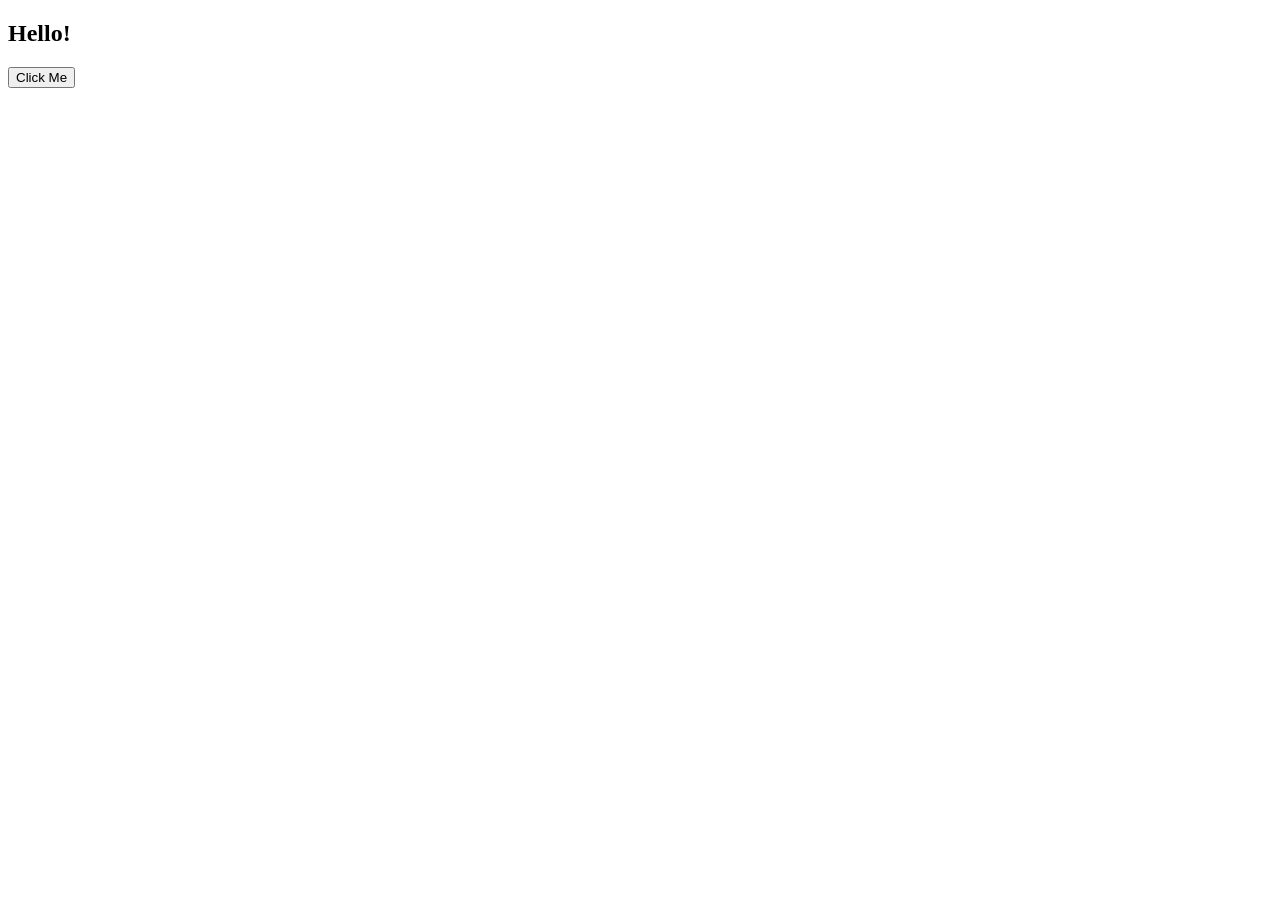
==== index.html @ aedbd354 "Add index.html" ====
<!DOCTYPE html>
<html>
<head>
  <title>Simple Page</title>
  <link rel="stylesheet" href="style.css">
</head>
<body>

  <h2>Hello!</h2>
  <button onclick="show()">Click Me</button>
  <p id="output"></p>

  <script src="script.js"></script>
</body>
</html>
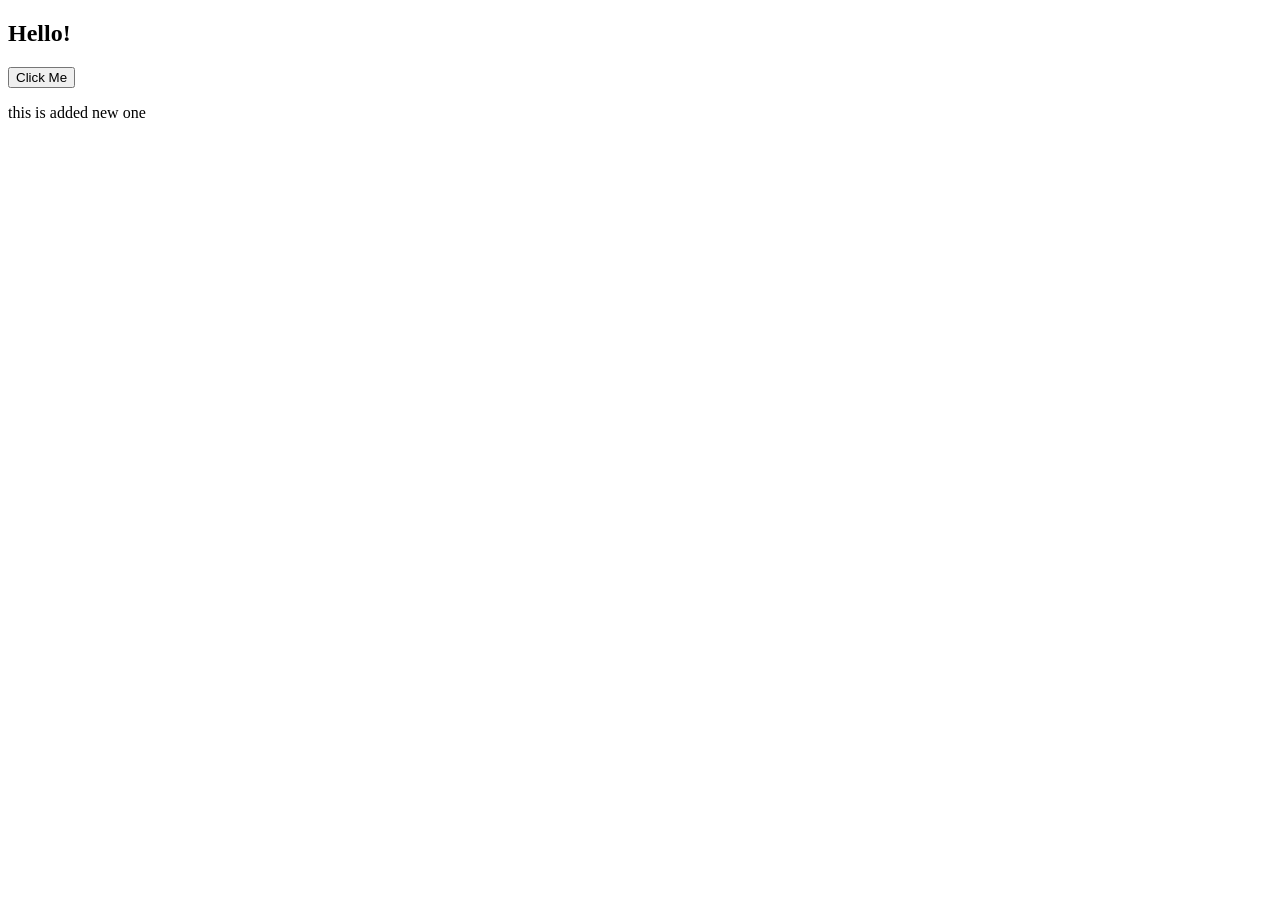
==== commit c19b731d: "added" ====
--- a/index.html
+++ b/index.html
@@ -9,7 +9,7 @@
   <h2>Hello!</h2>
   <button onclick="show()">Click Me</button>
   <p id="output"></p>
-
+<p> this is added new one </p>
   <script src="script.js"></script>
 </body>
 </html>
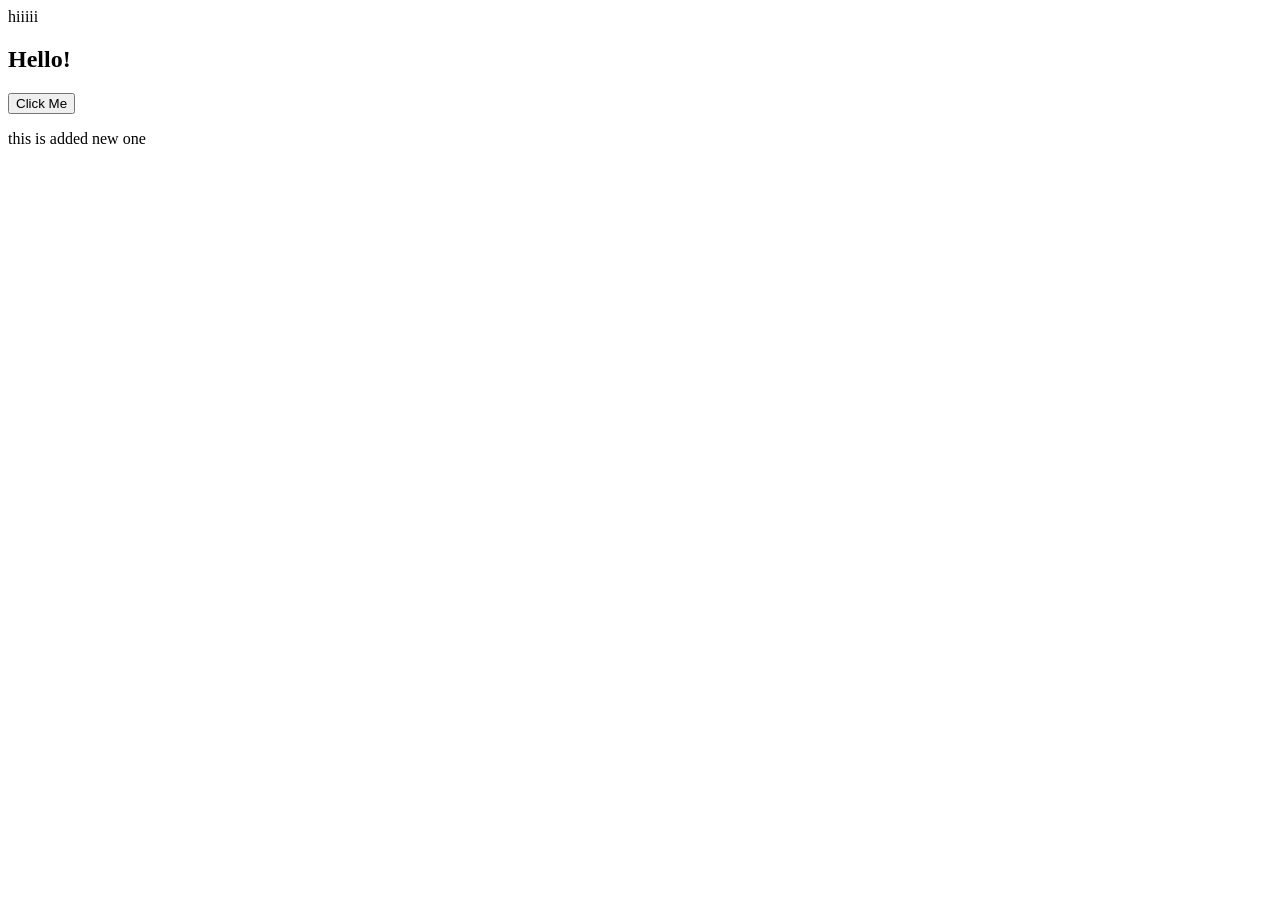
==== commit c272dc3b: "updated indexfile" ====
--- a/index.html
+++ b/index.html
@@ -1,4 +1,4 @@
-<!DOCTYPE html>
+hiiiii<!DOCTYPE html>
 <html>
 <head>
   <title>Simple Page</title>
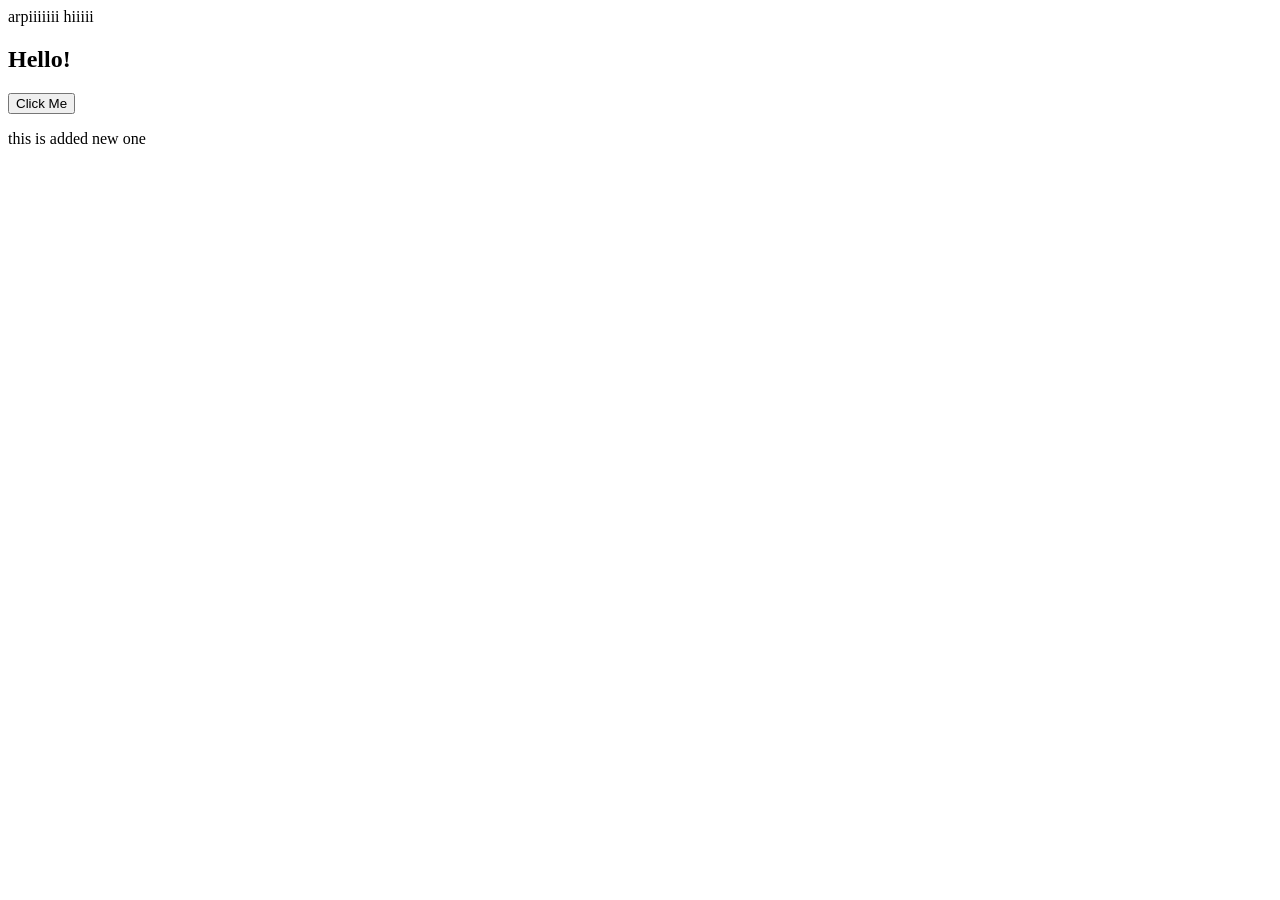
==== commit 2e6a8955: "added arpi file" ====
--- a/index.html
+++ b/index.html
@@ -1,4 +1,4 @@
-hiiiii<!DOCTYPE html>
+ arpiiiiiii hiiiii<!DOCTYPE html>
 <html>
 <head>
   <title>Simple Page</title>
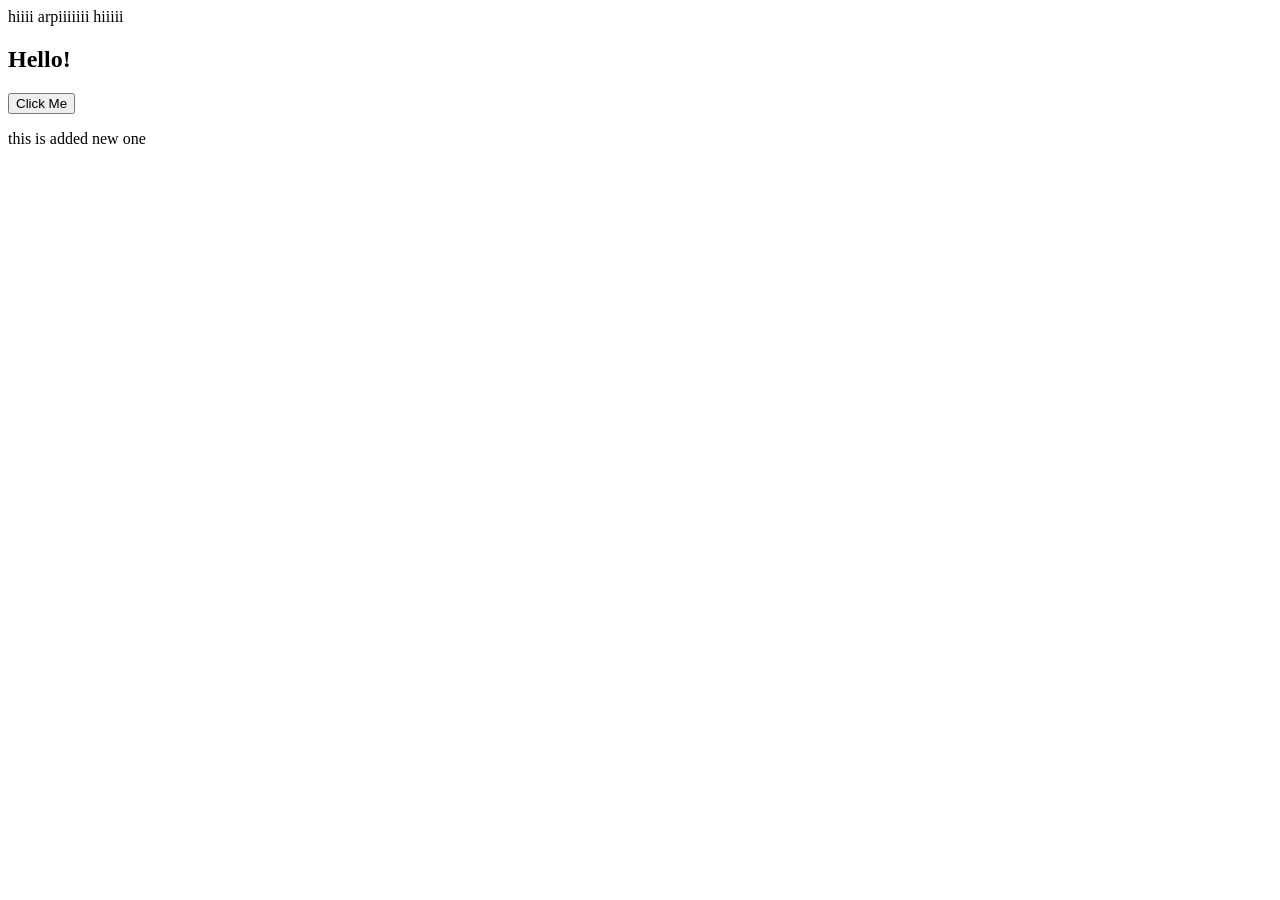
==== commit c6466ea3: "added index.html" ====
--- a/index.html
+++ b/index.html
@@ -1,4 +1,4 @@
- arpiiiiiii hiiiii<!DOCTYPE html>
+hiiii arpiiiiiii hiiiii<!DOCTYPE html>
 <html>
 <head>
   <title>Simple Page</title>
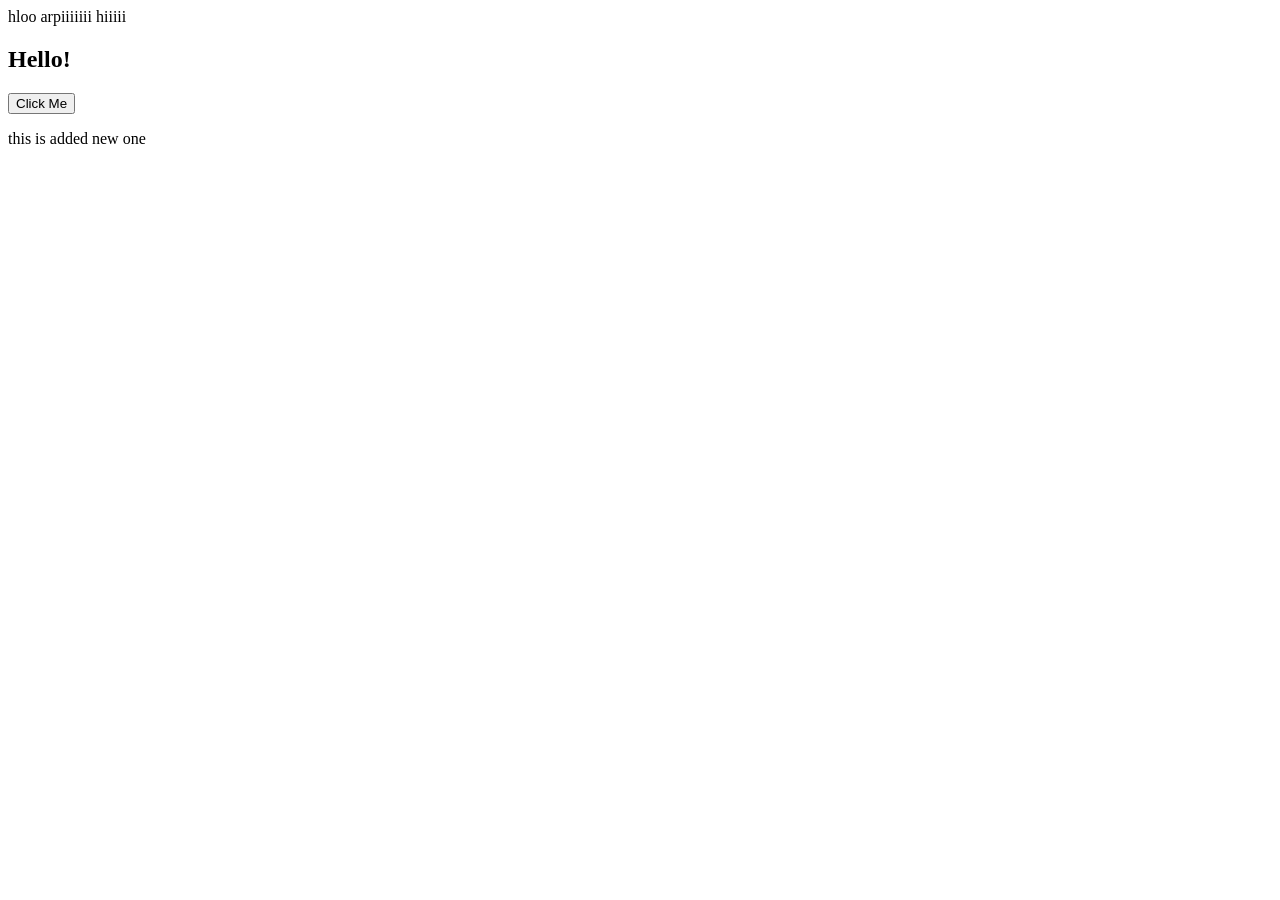
==== commit a8f77ccb: "added index.html" ====
--- a/index.html
+++ b/index.html
@@ -1,4 +1,4 @@
-hiiii arpiiiiiii hiiiii<!DOCTYPE html>
+hloo  arpiiiiiii hiiiii<!DOCTYPE html>
 <html>
 <head>
   <title>Simple Page</title>
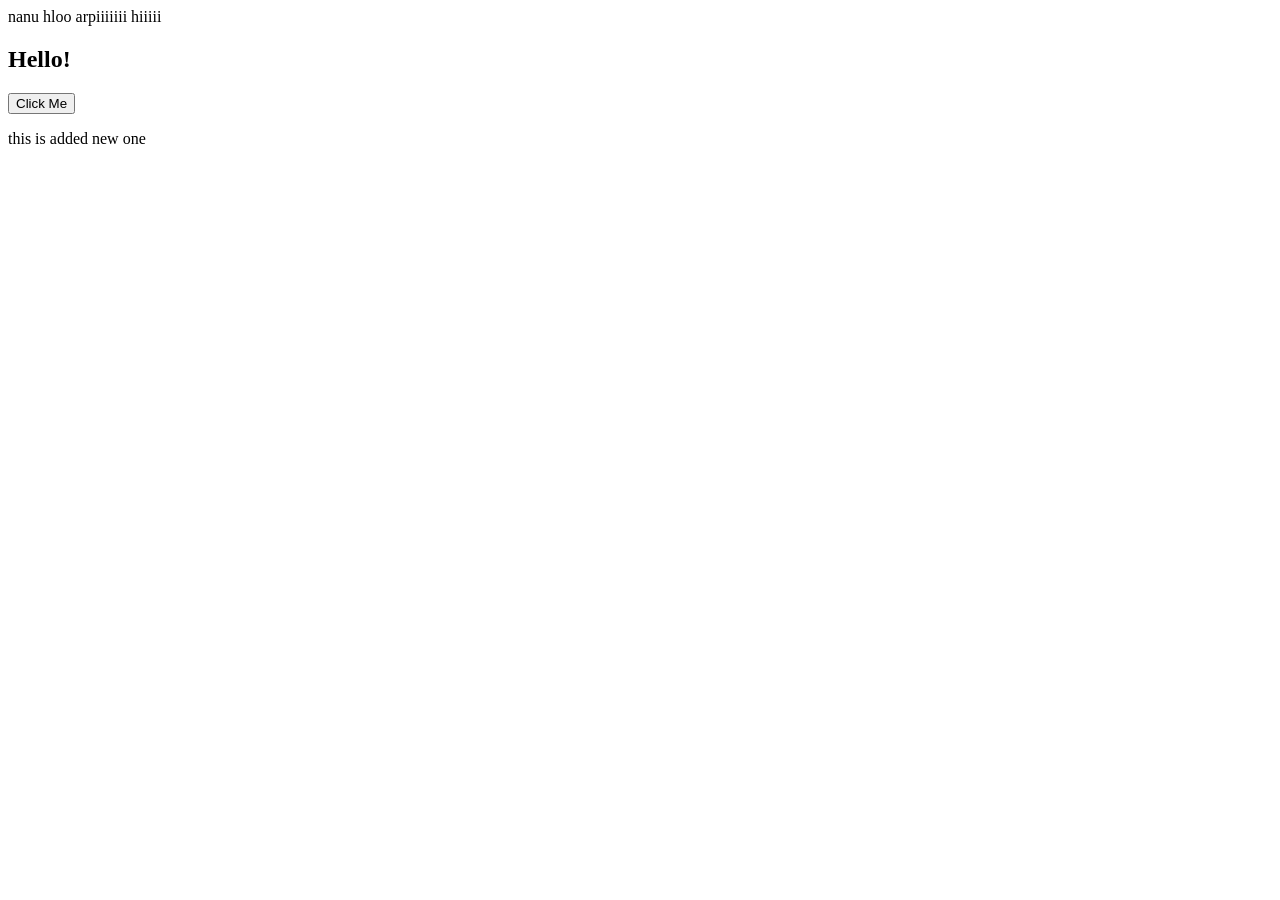
==== commit 89bd50db: "added index.html" ====
--- a/index.html
+++ b/index.html
@@ -1,4 +1,4 @@
-hloo  arpiiiiiii hiiiii<!DOCTYPE html>
+nanu hloo  arpiiiiiii hiiiii<!DOCTYPE html>
 <html>
 <head>
   <title>Simple Page</title>
